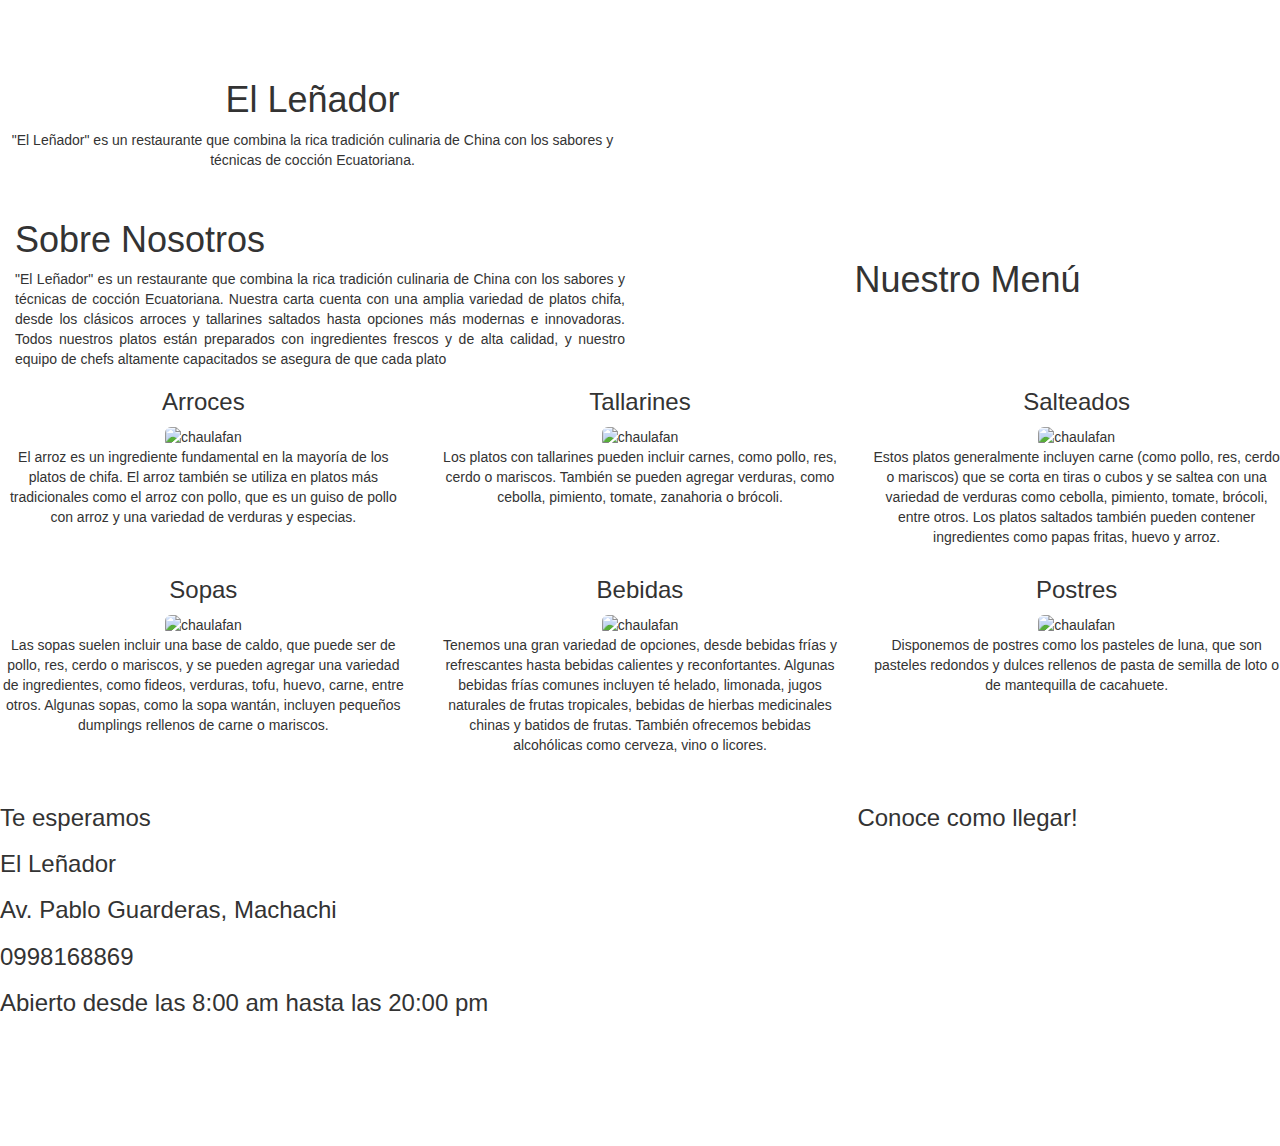
==== index.html @ 2a6261ee "Create index.html" ====
<!DOCTYPE html>
<html lang="es">
<head>
    <meta charset="UTF-8">
    <meta http-equiv="X-UA-Compatible" content="IE=edge">
    <meta name="viewport" content="width=device-width, initial-scale=1.0">
    <title>El Leñador</title>
    <!-- Estilos CSS-->
    <link rel="stylesheet" href="styles.css">
    <!-- JavaScript -->
    <link rel="stylesheet" href="script.js">
    <!-- Latest compiled and minified CSS -->
    <link rel="stylesheet" href="https://cdn.jsdelivr.net/npm/bootstrap@3.3.7/dist/css/bootstrap.min.css" integrity="sha384-BVYiiSIFeK1dGmJRAkycuHAHRg32OmUcww7on3RYdg4Va+PmSTsz/K68vbdEjh4u" crossorigin="anonymous">
    <!-- Optional theme -->
    <link rel="stylesheet" href="https://cdn.jsdelivr.net/npm/bootstrap@3.3.7/dist/css/bootstrap-theme.min.css" integrity="sha384-rHyoN1iRsVXV4nD0JutlnGaslCJuC7uwjduW9SVrLvRYooPp2bWYgmgJQIXwl/Sp" crossorigin="anonymous">
    <!-- Latest compiled and minified JavaScript -->
    <script src="https://cdn.jsdelivr.net/npm/bootstrap@3.3.7/dist/js/bootstrap.min.js" integrity="sha384-Tc5IQib027qvyjSMfHjOMaLkfuWVxZxUPnCJA7l2mCWNIpG9mGCD8wGNIcPD7Txa" crossorigin="anonymous"></script>
</head>
<body id="body">
    <!-- NAVBAR -->
    <nav class="navbar navbar-fixed-top" id="barra-nav">
        <div class="container-fluid" id="barra-nav-1">
            <ul class="nav navbar-nav text-center" >
                <li><a href="#" style="color:white;">Inicio</a></li>
                <li><a href="#Sobre_Nosotros" style="color:white;">Sobre nosotros</a></li>
                <li><a href="#Menu" style="color:white;">Menús</a></li>
                <li><a href="#Conocenos" style="color:white;">Conócenos</a></li>
            </ul>
        </div>
    </nav>
    <br>
    <br>
    <br>
    <script>
        var prevScrollpos = window.pageYOffset;
        window.onscroll = function() {
        var currentScrollPos = window.pageYOffset;
        if (prevScrollpos > currentScrollPos) {
            document.querySelector(".navbar-fixed-top").classList.remove("hidden");
        } else {
            document.querySelector(".navbar-fixed-top").classList.add("hidden");
        }
        prevScrollpos = currentScrollPos;
        }
    </script>
    <!-- NAVBAR -->
    <!-- INICIO -->
    <div class="row" id="contenedor-inicio-1">
        <div class="col-sm-6 text-center" id="contenedor-inicio">
            <h1>El Leñador</h1>
            <p>"El Leñador" es un restaurante que combina la rica tradición culinaria de China con los sabores y técnicas de cocción Ecuatoriana.</p>
        </div>
    </div>
    <br>
    <!-- INICIO -->
    <!-- SOBRE NOSOTROS -->
    <article class="contenedor-sobre" id="Sobre_Nosotros">
        <div class="contenedor-sobre-p">
            <div class="col-sm-6 text-justify mx-auto">
                <h1>Sobre Nosotros</h1>
                "El Leñador" es un restaurante que combina la rica tradición culinaria de China con los sabores y técnicas de cocción Ecuatoriana. Nuestra carta cuenta con una amplia variedad de platos chifa, desde los clásicos arroces y tallarines saltados hasta opciones más modernas e innovadoras. Todos nuestros platos están preparados con ingredientes frescos y de alta calidad, y nuestro equipo de chefs altamente capacitados se asegura de que cada plato
            </div>
            <div class="text-center">
                <img src="https://chifa-centro.com/wp-content/uploads/2019/02/IMG_1934.jpg" alt="" width="400px" style="padding-bottom:1rem;">
            </div>
        </div>
    </article>
    <br>
    <!-- SOBRE NOSOTROS -->
    <!-- MENÚs -->
    <!-- PRUEBAS -->
    <div class="row">
        <div class="com-md-6 text-center" id="Menu">
            <h1>Nuestro Menú</h1>
        </div>
    </div>
    <div class="row text-center" id="contenedor-partes-1">
        <div class="col-sm-4" id="carta-p">
            <div class="card-front">
                <h3>Arroces</h3>
                <img src="https://elmundoenrecetas.s3.amazonaws.com/uploads/recipe/main_image/810/chaulafan.webp" alt="chaulafan" class="img-rounded" width="400px" height="240px">
            </div>
            <div class="card-back">
                <p>El arroz es un ingrediente fundamental en la mayoría de los platos de chifa.
                    El arroz también se utiliza en platos más tradicionales como el arroz con pollo, que es 
                    un guiso de pollo con arroz y una variedad de verduras y especias.
                </p>
            </div>
        </div>
        <div class="col-sm-4" id="carta-p">
            <div class="card-front">
                <h3>Tallarines</h3>
                <img src="https://cdn0.recetasgratis.net/es/posts/9/3/5/tallarines_chinos_con_pollo_22539_600.jpg" alt="chaulafan" class="img-rounded" width="400px" height="240px">
            </div>
            <div class="card-back">
                <p>Los platos con tallarines pueden incluir carnes, como pollo, res, cerdo o mariscos. También se pueden agregar 
                    verduras, como cebolla, pimiento, tomate, zanahoria o brócoli.
                </p>
            </div>
        </div>
        <div class="col-sm-4" id="carta-p">
            <div class="card-front">
                <h3>Salteados</h3>
                <img src="https://www.deliciosi.com/images/1000/1070/pollo-con-verduras.jpg" alt="chaulafan" class="img-rounded" width="400px" height="240px">
            </div>
            <div class="card-back">
                <p>Estos platos generalmente incluyen carne (como pollo, res, cerdo o mariscos) que se corta en tiras o cubos 
                    y se saltea con una variedad de verduras como cebolla, pimiento, tomate, brócoli, entre otros. Los platos 
                    saltados también pueden contener ingredientes como papas fritas, huevo y arroz. 
                </p>
            </div>
        </div>
    </div>
    <div class="row text-center" id="contenedor-partes-1">
        <div class="col-sm-4" id="carta-p">
            <div class="card-front">
                <h3>Sopas</h3>
                <img src="https://www.recetasnestle.com.ec/sites/default/files/srh_recipes/b3f3f07fe1a38077de4b0cc50a08888f.jpg" alt="chaulafan" class="img-rounded" width="400px" height="240px">
            </div>
            <div class="card-back">
                <p>Las sopas suelen incluir una base de caldo, que puede ser de pollo, res, cerdo o mariscos, y 
                    se pueden agregar una variedad de ingredientes, como fideos, verduras, tofu, huevo, carne, entre otros. 
                    Algunas sopas, como la sopa wantán, incluyen pequeños dumplings rellenos de carne o mariscos.
                </p>
            </div>
        </div>
        <div class="col-sm-4" id="carta-p">
            <div class="card-front">
                <h3>Bebidas</h3>
                <img src="https://i.blogs.es/7fc543/alcohol/1366_2000.jpg" alt="chaulafan" class="img-rounded" width="400px" height="240px">
            </div>
            <div class="card-back">
                <p>Tenemos una gran variedad de opciones, desde bebidas frías y refrescantes hasta bebidas calientes y reconfortantes. 
                    Algunas bebidas frías comunes incluyen té helado, limonada, jugos naturales de frutas tropicales, 
                    bebidas de hierbas medicinales chinas y batidos de frutas. 
                    También ofrecemos bebidas alcohólicas como cerveza, vino o licores.
                </p>
            </div>
        </div>
        <div class="col-sm-4" id="carta-p">
            <div class="card-front">
                <h3>Postres</h3>
                <img src="https://www.gourmet.cl/wp-content/uploads/2011/04/galletas_fortuna.jpg" alt="chaulafan" class="img-rounded" width="400px" height="240px">
            </div>
            <div class="card-back">
                <p>Disponemos de postres como los pasteles de luna, que son pasteles redondos y
                    dulces rellenos de pasta de semilla de loto o de mantequilla de cacahuete.
                </p>
            </div>
        </div>
    </div>
    <!-- PRUEBAS -->
    <br>
    <!-- MENÚs -->
    <!-- PIE DE PÁGINA -->
    <footer class="pie-pagina" id="Conocenos">
        <div class="row ">
            <div class="col-sm-6 mx mx-auto" id="contenedor-pie">
                <h3>Te esperamos</h3>
                <h3>El Leñador</h3>
                <h3>Av. Pablo Guarderas, Machachi</h3>
                <h3>0998168869</h3>
                <h3>Abierto desde las 8:00 am hasta las 20:00 pm</h3>
                <h2></h2>
            </div>
            <div class="col-sm-6 text-center" id="contenedor-pie">
                <h3>Conoce como llegar!</h3>
                <iframe src="https://www.google.com/maps/embed?pb=!1m14!1m8!1m3!1d3989.661056380067!2d-78.568652!3d-0.5087180000000001!3m2!1i1024!2i768!4f13.1!3m3!1m2!1s0x91d5a98818f3eb37%3A0x40014689e13244e3!2sChifa%20El%20Le%C3%B1ador!5e0!3m2!1ses-419!2sec!4v1683678479260!5m2!1ses-419!2sec" width="400" height="300" style="border:0;" allowfullscreen="" loading="lazy" referrerpolicy="no-referrer-when-downgrade"></iframe>
            </div>
        </div>
    </footer>
    <!-- PIE DE PÁGINA -->
</body>
</html>
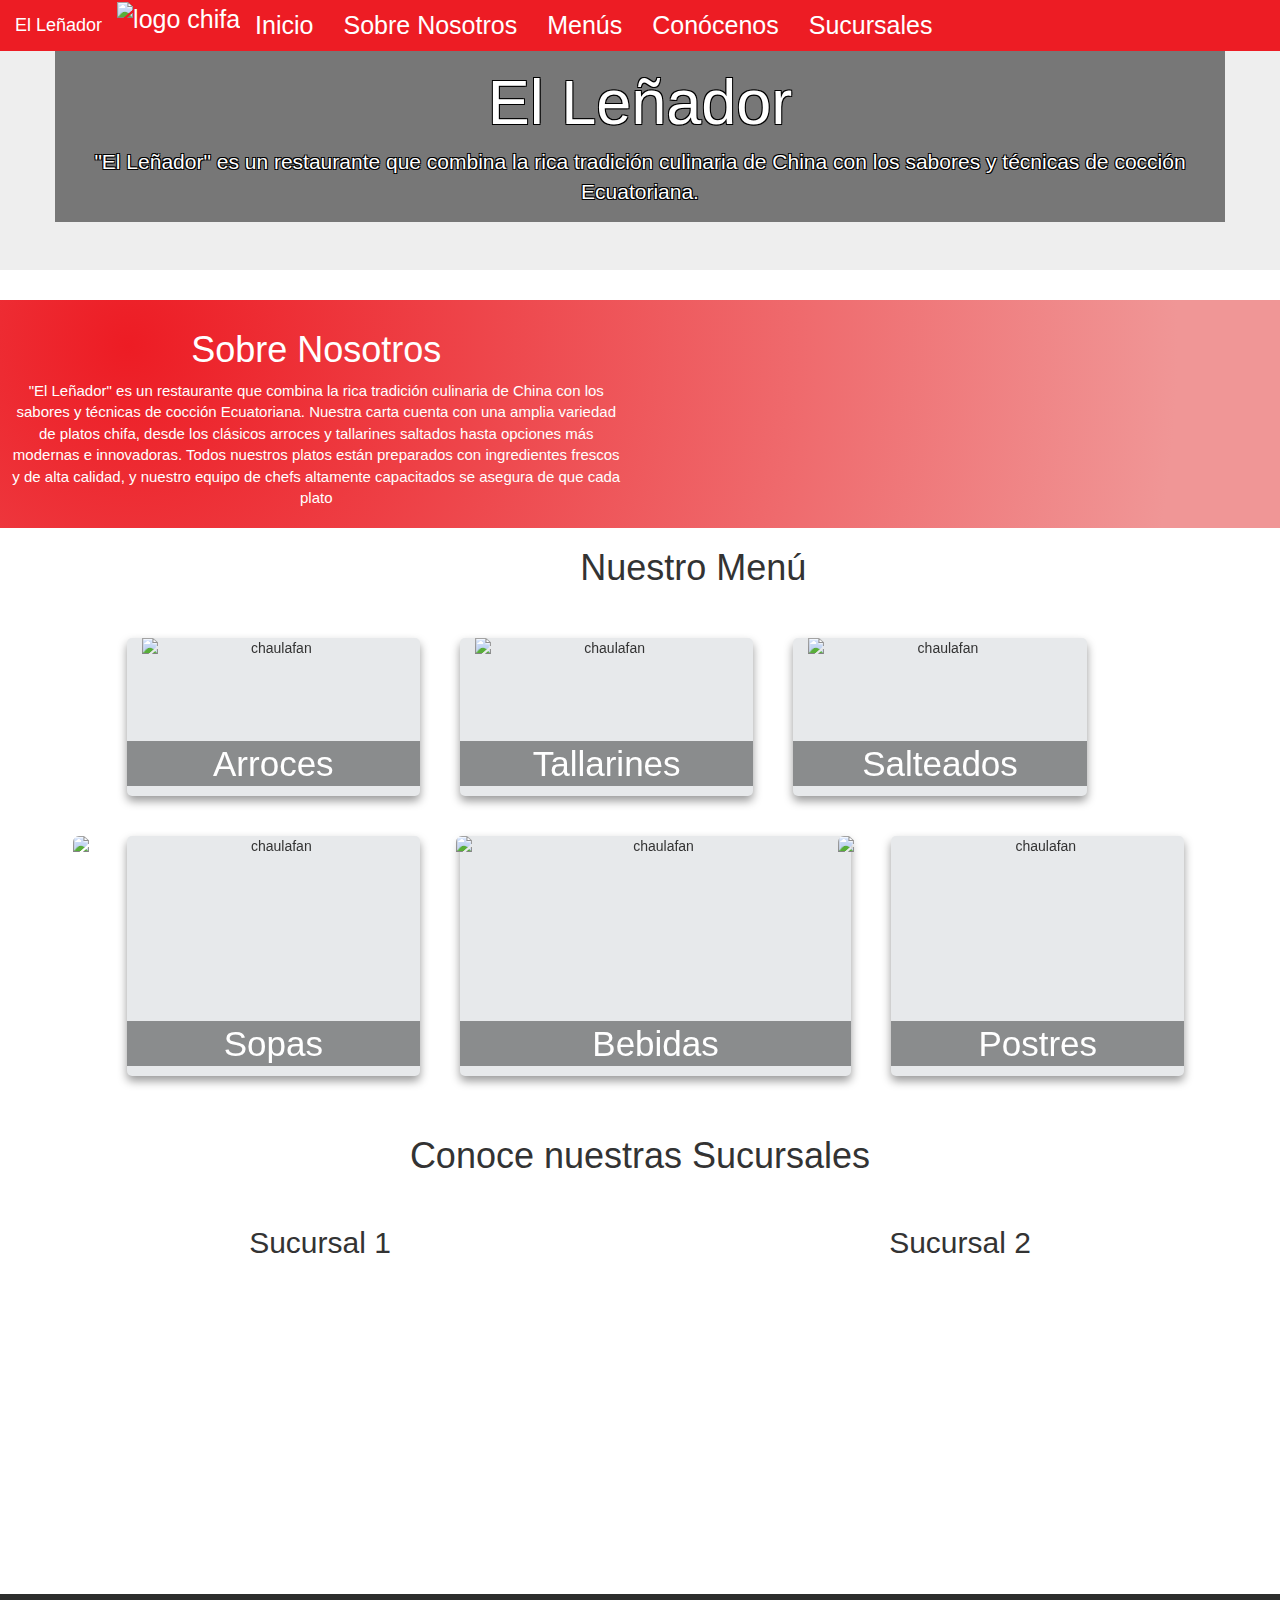
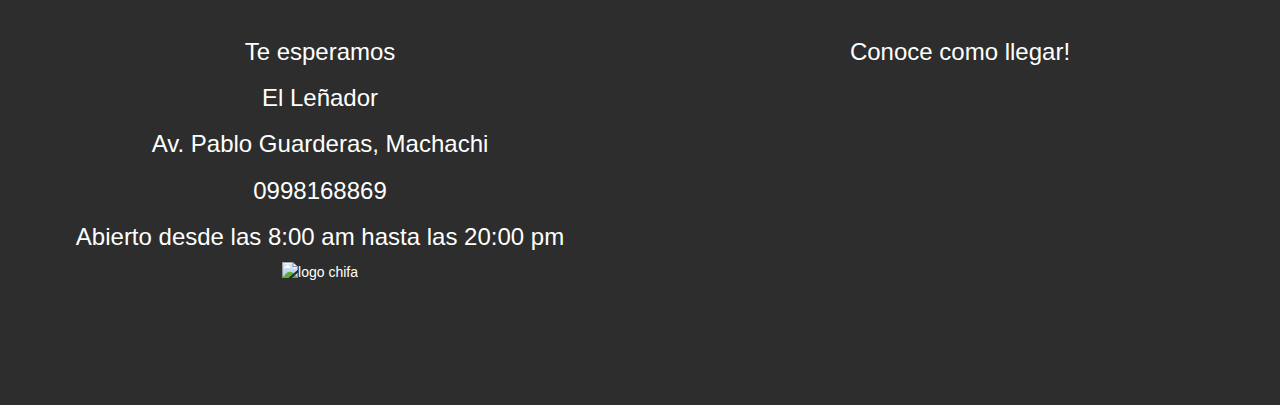
==== commit 2cd4b072: "Update index.html" ====
--- a/index.html
+++ b/index.html
@@ -1,84 +1,76 @@
 <!DOCTYPE html>
 <html lang="es">
 <head>
-    <meta charset="UTF-8">
-    <meta http-equiv="X-UA-Compatible" content="IE=edge">
-    <meta name="viewport" content="width=device-width, initial-scale=1.0">
-    <title>El Leñador</title>
-    <!-- Estilos CSS-->
-    <link rel="stylesheet" href="styles.css">
-    <!-- JavaScript -->
-    <link rel="stylesheet" href="script.js">
-    <!-- Latest compiled and minified CSS -->
-    <link rel="stylesheet" href="https://cdn.jsdelivr.net/npm/bootstrap@3.3.7/dist/css/bootstrap.min.css" integrity="sha384-BVYiiSIFeK1dGmJRAkycuHAHRg32OmUcww7on3RYdg4Va+PmSTsz/K68vbdEjh4u" crossorigin="anonymous">
-    <!-- Optional theme -->
-    <link rel="stylesheet" href="https://cdn.jsdelivr.net/npm/bootstrap@3.3.7/dist/css/bootstrap-theme.min.css" integrity="sha384-rHyoN1iRsVXV4nD0JutlnGaslCJuC7uwjduW9SVrLvRYooPp2bWYgmgJQIXwl/Sp" crossorigin="anonymous">
-    <!-- Latest compiled and minified JavaScript -->
-    <script src="https://cdn.jsdelivr.net/npm/bootstrap@3.3.7/dist/js/bootstrap.min.js" integrity="sha384-Tc5IQib027qvyjSMfHjOMaLkfuWVxZxUPnCJA7l2mCWNIpG9mGCD8wGNIcPD7Txa" crossorigin="anonymous"></script>
+    <title>EL Leñador</title>
+    <meta charset="utf-8">
+    <meta name="viewport" content="width=device-width, initial-scale=1">
+    <!-- ESTILOS CSS -->
+    <link rel="stylesheet" href="styles_c.css">
+    <!-- BOOSTRAP -->
+    <link rel="stylesheet" href="https://maxcdn.bootstrapcdn.com/bootstrap/3.4.1/css/bootstrap.min.css">
+    <script src="https://ajax.googleapis.com/ajax/libs/jquery/3.6.4/jquery.min.js"></script>
+    <script src="https://maxcdn.bootstrapcdn.com/bootstrap/3.4.1/js/bootstrap.min.js"></script>
 </head>
-<body id="body">
-    <!-- NAVBAR -->
-    <nav class="navbar navbar-fixed-top" id="barra-nav">
-        <div class="container-fluid" id="barra-nav-1">
-            <ul class="nav navbar-nav text-center" >
-                <li><a href="#" style="color:white;">Inicio</a></li>
-                <li><a href="#Sobre_Nosotros" style="color:white;">Sobre nosotros</a></li>
-                <li><a href="#Menu" style="color:white;">Menús</a></li>
-                <li><a href="#Conocenos" style="color:white;">Conócenos</a></li>
+<body>
+<!-- NAVBAR -->
+<nav class="navbar navbar-fixed-top" id="barra-nav">
+    <div class="container-fluid">
+        <div class="navbar-header">
+            <button type="button" class="navbar-toggle" data-toggle="collapse" data-target="#myNavbar">
+                <span class="icon-bar"></span>
+                <span class="icon-bar"></span>
+                <span class="icon-bar"></span>                        
+            </button>
+            <a class="navbar-brand" href="#barra-nav">El Leñador</a>
+            <img src="https://chifalagranmuralla.com/wp-content/uploads/2020/06/logo.png" alt="logo chifa" width="35px">
+            
+        </div>
+        <div class="collapse navbar-collapse" id="myNavbar">
+            <ul class="nav navbar-nav">
+                <li><a href="#contenedor-inicio">Inicio</a></li>
+                <li><a href="#contenedor-sobre-nosotros">Sobre Nosotros</a></li>
+                <li><a href="#contenedor-menu">Menús</a></li>
+                <li><a href="#pie-pagina">Conócenos</a></li>
+                <li><a href="#contenedor-sucursales">Sucursales</a></li>
             </ul>
         </div>
-    </nav>
-    <br>
-    <br>
-    <br>
-    <script>
-        var prevScrollpos = window.pageYOffset;
-        window.onscroll = function() {
-        var currentScrollPos = window.pageYOffset;
-        if (prevScrollpos > currentScrollPos) {
-            document.querySelector(".navbar-fixed-top").classList.remove("hidden");
-        } else {
-            document.querySelector(".navbar-fixed-top").classList.add("hidden");
-        }
-        prevScrollpos = currentScrollPos;
-        }
-    </script>
-    <!-- NAVBAR -->
-    <!-- INICIO -->
-    <div class="row" id="contenedor-inicio-1">
-        <div class="col-sm-6 text-center" id="contenedor-inicio">
-            <h1>El Leñador</h1>
-            <p>"El Leñador" es un restaurante que combina la rica tradición culinaria de China con los sabores y técnicas de cocción Ecuatoriana.</p>
+    </div>
+</nav>
+<!-- NAVBAR -->
+<!-- INICIO -->
+<div class="jumbotron" id="contenedor-inicio">
+    <div class="container text-center">
+        <h1>El Leñador</h1>      
+        <p>"El Leñador" es un restaurante que combina la rica tradición culinaria de China con los sabores y técnicas de cocción Ecuatoriana.</p>
+    </div>
+</div>
+<!-- SOBRE NOSOTROS -->
+<div class="container-fluid bg-3 text-center" id="contenedor-sobre-nosotros"> 
+    <div class="row">
+        <div class="col-sm-6">
+            <h1>Sobre Nosotros</h1>
+            <p>"El Leñador" es un restaurante que combina la rica tradición culinaria de China con los 
+                sabores y técnicas de cocción Ecuatoriana. Nuestra carta cuenta con una amplia variedad de platos chifa, desde los clásicos arroces y tallarines saltados hasta opciones más modernas e innovadoras. Todos nuestros platos están preparados con ingredientes frescos y de alta calidad, y nuestro equipo de chefs altamente capacitados se asegura de que cada plato</p>
+        </div>
+        <div class="col-sm-6">
+            <img 
+            class="img-responsive"
+            src="https://chifa-centro.com/wp-content/uploads/2019/02/IMG_1934.jpg" alt="" width="100px">
         </div>
     </div>
-    <br>
-    <!-- INICIO -->
-    <!-- SOBRE NOSOTROS -->
-    <article class="contenedor-sobre" id="Sobre_Nosotros">
-        <div class="contenedor-sobre-p">
-            <div class="col-sm-6 text-justify mx-auto">
-                <h1>Sobre Nosotros</h1>
-                "El Leñador" es un restaurante que combina la rica tradición culinaria de China con los sabores y técnicas de cocción Ecuatoriana. Nuestra carta cuenta con una amplia variedad de platos chifa, desde los clásicos arroces y tallarines saltados hasta opciones más modernas e innovadoras. Todos nuestros platos están preparados con ingredientes frescos y de alta calidad, y nuestro equipo de chefs altamente capacitados se asegura de que cada plato
-            </div>
-            <div class="text-center">
-                <img src="https://chifa-centro.com/wp-content/uploads/2019/02/IMG_1934.jpg" alt="" width="400px" style="padding-bottom:1rem;">
-            </div>
-        </div>
-    </article>
-    <br>
-    <!-- SOBRE NOSOTROS -->
-    <!-- MENÚs -->
-    <!-- PRUEBAS -->
-    <div class="row">
-        <div class="com-md-6 text-center" id="Menu">
-            <h1>Nuestro Menú</h1>
-        </div>
-    </div>
-    <div class="row text-center" id="contenedor-partes-1">
-        <div class="col-sm-4" id="carta-p">
+</div>
+<!-- SOBRE NOSOTROS -->
+<!-- INICIO -->
+<!-- MENUS -->
+<div class="container-fluid bg-3 text-center col-sm-offset-1" id="contenedor-menu">    
+    <h1>Nuestro Menú</h1><br>
+    <div class="row" id="contenedor-cartas">
+        <div class="col-sm-3" id="carta-p">
             <div class="card-front">
                 <h3>Arroces</h3>
-                <img src="https://elmundoenrecetas.s3.amazonaws.com/uploads/recipe/main_image/810/chaulafan.webp" alt="chaulafan" class="img-rounded" width="400px" height="240px">
+                <img 
+                class="img-responsive"
+                src="https://elmundoenrecetas.s3.amazonaws.com/uploads/recipe/main_image/810/chaulafan.webp" alt="chaulafan" class="img-rounded" width="400px" height="240px">
             </div>
             <div class="card-back">
                 <p>El arroz es un ingrediente fundamental en la mayoría de los platos de chifa.
@@ -87,10 +79,12 @@
                 </p>
             </div>
         </div>
-        <div class="col-sm-4" id="carta-p">
+        <div class="col-sm-3" id="carta-p">
             <div class="card-front">
                 <h3>Tallarines</h3>
-                <img src="https://cdn0.recetasgratis.net/es/posts/9/3/5/tallarines_chinos_con_pollo_22539_600.jpg" alt="chaulafan" class="img-rounded" width="400px" height="240px">
+                <img 
+                class="img-responsive"
+                src="https://cdn0.recetasgratis.net/es/posts/9/3/5/tallarines_chinos_con_pollo_22539_600.jpg" alt="chaulafan" class="img-rounded" width="400px" height="240px">
             </div>
             <div class="card-back">
                 <p>Los platos con tallarines pueden incluir carnes, como pollo, res, cerdo o mariscos. También se pueden agregar 
@@ -98,10 +92,12 @@
                 </p>
             </div>
         </div>
-        <div class="col-sm-4" id="carta-p">
+        <div class="col-sm-3" id="carta-p">
             <div class="card-front">
                 <h3>Salteados</h3>
-                <img src="https://www.deliciosi.com/images/1000/1070/pollo-con-verduras.jpg" alt="chaulafan" class="img-rounded" width="400px" height="240px">
+                <img 
+                class="img-responsive"
+                src="https://www.deliciosi.com/images/1000/1070/pollo-con-verduras.jpg" alt="chaulafan" class="img-rounded" width="400px" height="240px">
             </div>
             <div class="card-back">
                 <p>Estos platos generalmente incluyen carne (como pollo, res, cerdo o mariscos) que se corta en tiras o cubos 
@@ -111,8 +107,8 @@
             </div>
         </div>
     </div>
-    <div class="row text-center" id="contenedor-partes-1">
-        <div class="col-sm-4" id="carta-p">
+    <div class="row" id="contenedor-cartas">
+        <div class="col-sm-3" id="carta-p">
             <div class="card-front">
                 <h3>Sopas</h3>
                 <img src="https://www.recetasnestle.com.ec/sites/default/files/srh_recipes/b3f3f07fe1a38077de4b0cc50a08888f.jpg" alt="chaulafan" class="img-rounded" width="400px" height="240px">
@@ -137,7 +133,7 @@
                 </p>
             </div>
         </div>
-        <div class="col-sm-4" id="carta-p">
+        <div class="col-sm-3" id="carta-p">
             <div class="card-front">
                 <h3>Postres</h3>
                 <img src="https://www.gourmet.cl/wp-content/uploads/2011/04/galletas_fortuna.jpg" alt="chaulafan" class="img-rounded" width="400px" height="240px">
@@ -149,26 +145,40 @@
             </div>
         </div>
     </div>
-    <!-- PRUEBAS -->
-    <br>
-    <!-- MENÚs -->
-    <!-- PIE DE PÁGINA -->
-    <footer class="pie-pagina" id="Conocenos">
-        <div class="row ">
-            <div class="col-sm-6 mx mx-auto" id="contenedor-pie">
-                <h3>Te esperamos</h3>
-                <h3>El Leñador</h3>
-                <h3>Av. Pablo Guarderas, Machachi</h3>
-                <h3>0998168869</h3>
-                <h3>Abierto desde las 8:00 am hasta las 20:00 pm</h3>
-                <h2></h2>
-            </div>
-            <div class="col-sm-6 text-center" id="contenedor-pie">
-                <h3>Conoce como llegar!</h3>
-                <iframe src="https://www.google.com/maps/embed?pb=!1m14!1m8!1m3!1d3989.661056380067!2d-78.568652!3d-0.5087180000000001!3m2!1i1024!2i768!4f13.1!3m3!1m2!1s0x91d5a98818f3eb37%3A0x40014689e13244e3!2sChifa%20El%20Le%C3%B1ador!5e0!3m2!1ses-419!2sec!4v1683678479260!5m2!1ses-419!2sec" width="400" height="300" style="border:0;" allowfullscreen="" loading="lazy" referrerpolicy="no-referrer-when-downgrade"></iframe>
-            </div>
+</div><br>
+<!-- MENUS -->
+<!-- SUCURSALES -->
+<div class="container-fluid bg-3 text-center" id="contenedor-sucursales">
+    <h1>Conoce nuestras Sucursales</h1><br>
+    <div class="row">
+        <div class="col-sm-6">
+            <h2>Sucursal 1</h2>
+            <iframe src="https://www.google.com/maps/embed?pb=!1m18!1m12!1m3!1d858.3156615560407!2d-78.56801965524194!3d-0.5104820963184461!2m3!1f0!2f0!3f0!3m2!1i1024!2i768!4f13.1!3m3!1m2!1s0x91d5a9086540cab5%3A0x3457f6eea10f2bd2!2sChifa%20China%20Machachi!5e0!3m2!1ses!2sec!4v1683722000130!5m2!1ses!2sec" width="400" height="300" style="border:0;" allowfullscreen="" loading="lazy" referrerpolicy="no-referrer-when-downgrade"></iframe>
         </div>
-    </footer>
-    <!-- PIE DE PÁGINA -->
+        <div class="col-sm-6">
+            <h2>Sucursal 2</h2>
+            <iframe src="https://www.google.com/maps/embed?pb=!1m14!1m8!1m3!1d3989.661056380067!2d-78.568652!3d-0.5087180000000001!3m2!1i1024!2i768!4f13.1!3m3!1m2!1s0x91d5a98818f3eb37%3A0x40014689e13244e3!2sChifa%20El%20Le%C3%B1ador!5e0!3m2!1ses-419!2sec!4v1683678479260!5m2!1ses-419!2sec" width="400" height="300" style="border:0;" allowfullscreen="" loading="lazy" referrerpolicy="no-referrer-when-downgrade"></iframe>
+        </div>
+    </div>
+</div><br>
+<!-- SUCURSALES -->
+<!-- PIE DE PAGINA -->
+<footer class="container-fluid text-center" id="pie-pagina" style="background-color: rgb(44,45,44);">
+    <div class="row ">
+        <div class="col-sm-6 mx mx-auto" id="contenedor-pie">
+            <h3>Te esperamos</h3>
+            <h3>El Leñador</h3>
+            <h3>Av. Pablo Guarderas, Machachi</h3>
+            <h3>0998168869</h3>
+            <h3>Abierto desde las 8:00 am hasta las 20:00 pm</h3>
+            <img src="https://chifalagranmuralla.com/wp-content/uploads/2020/06/logo.png" alt="logo chifa" width="100px">
+        </div>
+        <div class="col-sm-6 text-center" id="contenedor-pie">
+            <h3>Conoce como llegar!</h3>
+            <iframe src="https://www.google.com/maps/embed?pb=!1m18!1m12!1m3!1d31917.257659399613!2d-78.58505325150885!3d-0.5149057167226412!2m3!1f0!2f0!3f0!3m2!1i1024!2i768!4f13.1!3m3!1m2!1s0x91d5a953515be3f3%3A0xb41782f20311fe43!2sMachachi!5e0!3m2!1ses!2sec!4v1683722097573!5m2!1ses!2sec" width="400" height="300" style="border:0;" allowfullscreen="" loading="lazy" referrerpolicy="no-referrer-when-downgrade"></iframe>
+        </div>
+    </div>
+</footer>
+<!-- PIE DE PAGINA -->
 </body>
 </html>
--- a/styles_c.css
+++ b/styles_c.css
@@ -0,0 +1,125 @@
+/* ---------------HTML_BODY--------------- */
+html {
+    scroll-behavior: smooth;
+}
+/* ---------------HTML_BODY--------------- */
+/* ---------------NAVBAR--------------- */
+/* Remove the navbar's default margin-bottom and rounded borders */ 
+.navbar {
+    margin-bottom: 0;
+    border-radius: 0;
+}
+/* Add a gray background color and some padding to the footer */
+footer {
+    background-color: #f2f2f2;
+    padding: 25px;
+}
+#barra-nav{
+    font-size: 25px;
+    background-color: rgb(237,28,36);
+    color: white;
+}
+#barra-nav a{
+    color: white;
+}
+#barra-nav li a:hover{
+    background-color: rgba(105, 15, 18, 0.4);
+    text-shadow: -1px -1px 0 #000000, 1px -1px 0 #000000, -1px 1px 0 #000000, 1px 1px 0 #000000;
+}
+#barra-nav span{
+    background-color: rgb(255,255,255)
+}
+/* ---------------NAVBAR--------------- */
+/* ---------------INICIO--------------- */
+#contenedor-inicio{
+    background-image: url('https://elviajerofeliz.com/wp-content/uploads/2020/09/comida-tipica-de-china.jpg');
+    background-size: cover; /* para que la imagen cubra todo el div */
+}
+#contenedor-inicio div{
+    color: rgb(255,255,255);
+    text-shadow: -1px -1px 0 #000000, 1px -1px 0 #000000, -1px 1px 0 #000000, 1px 1px 0 #000000;
+    background: rgb(0, 0, 0,0.5);
+}
+/* ---------------INICIO--------------- */
+/* ---------------SOBRE_NOSOTROS--------------- */
+#contenedor-sobre-nosotros{
+    background-image: radial-gradient( circle farthest-corner at 10% 20%,  rgba(237,28,36,1) 0%, rgba(240,150,150,1) 90% );
+    color: rgb(255,255,255);
+    padding-top: 1rem;
+    padding-bottom: 1rem;
+    padding-left: 1rem;
+}
+#contenedor-sobre-nosotros p{
+    font-size: 15px;
+}
+#contenedor-sobre-nosotros img{
+    width: 70%;
+    border-radius: 10px;
+    box-shadow:0px 5px 10px rgb(0, 0, 0,0.4);
+    
+}
+/* ---------------SOBRE_NOSOTROS--------------- */
+/* ---------------MENU--------------- */
+
+
+
+#carta-p {
+
+    position: relative;
+    background-color: rgb(231,233,235);
+    border-radius: 5px;
+    box-shadow:0px 5px 10px rgb(0, 0, 0,0.4);
+    margin: 20px;
+}
+.card-front, .card-back {
+    backface-visibility: hidden; /* Evita el efecto "cara oculta" */
+    transition: transform 0.6s ease; /* Agrega una transición suave */
+}
+
+.card-front{
+    /* Estilos de la cara frontal de la carta */
+    display: flex;
+    align-items: center;
+    justify-content: center;
+}
+
+.card-front h3 {
+    /* Estilos de la cara frontal de la carta */
+    position: absolute;
+    bottom: 0;
+    width: 100%;
+    line-height: 45px;
+    background: rgb(0, 0, 0,0.4);
+    text-align: center;
+    font-size: 35px;
+    color: rgb(255,255,255);
+}
+
+.card-back {
+    transform: rotateY(180deg); /* Voltea la cara trasera de la carta */
+    /* Estilos de la cara trasera de la carta */
+}
+.card-back p{
+    position: absolute;
+    bottom: 0;
+    margin-bottom: 20%;
+    height: auto;
+    width: auto;
+    border-radius: 9px;
+    box-shadow:0px 5px 10px rgb(0, 0, 0,0.4);
+    background: rgb(0, 0, 0,0.2);
+}
+
+#carta-p:hover .card-front  {
+    transform: rotateY(180deg); /* Voltea la carta hacia atrás en hover */
+}
+
+#carta-p:hover .card-back {
+    transform: rotateY(0deg); /* Voltea la carta hacia adelante en hover */
+}
+/* ---------------MENU--------------- */
+/* ---------------PIE_PAGINA--------------- */
+#contenedor-pie{
+    color: rgb(255,255,255);
+}
+/* ---------------PIE_PAGINA--------------- */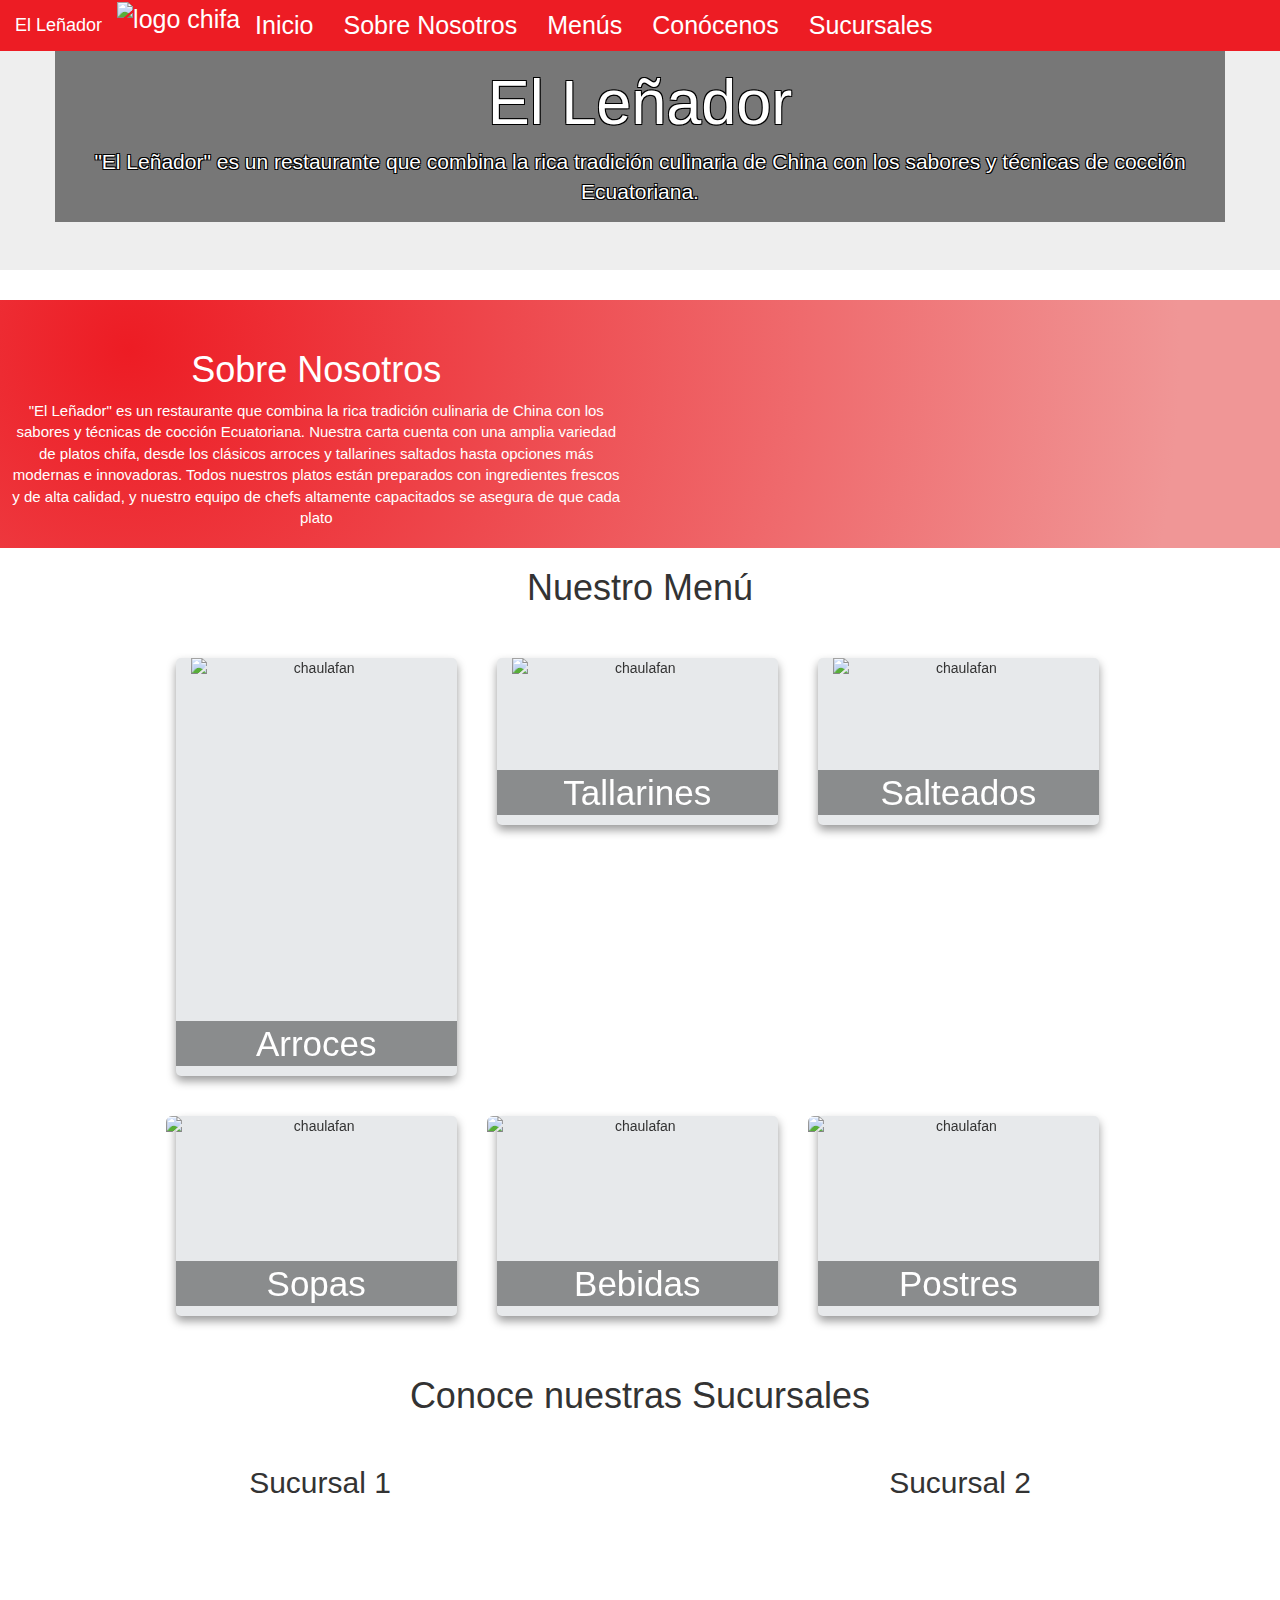
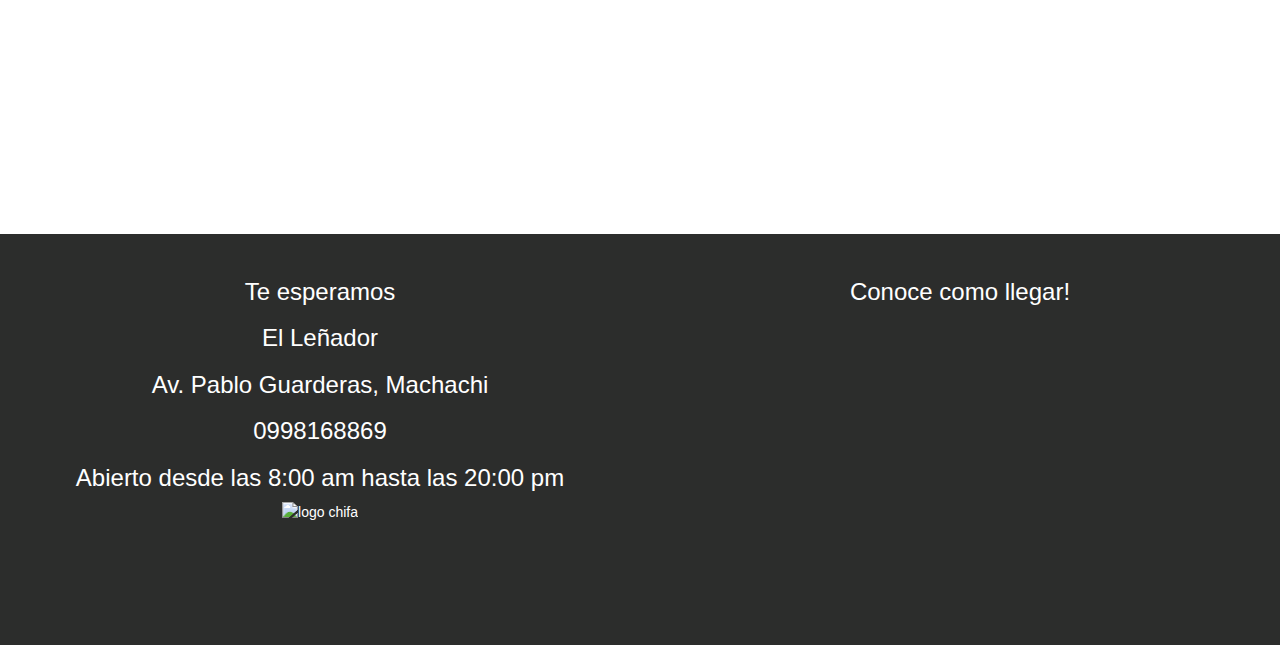
==== commit 3a4c44f3: "Rename chifa.html to index.html" ====
--- a/index.html
+++ b/index.html
@@ -1,184 +1,185 @@
-<!DOCTYPE html>
-<html lang="es">
-<head>
-    <title>EL Leñador</title>
-    <meta charset="utf-8">
-    <meta name="viewport" content="width=device-width, initial-scale=1">
-    <!-- ESTILOS CSS -->
-    <link rel="stylesheet" href="styles_c.css">
-    <!-- BOOSTRAP -->
-    <link rel="stylesheet" href="https://maxcdn.bootstrapcdn.com/bootstrap/3.4.1/css/bootstrap.min.css">
-    <script src="https://ajax.googleapis.com/ajax/libs/jquery/3.6.4/jquery.min.js"></script>
-    <script src="https://maxcdn.bootstrapcdn.com/bootstrap/3.4.1/js/bootstrap.min.js"></script>
-</head>
-<body>
-<!-- NAVBAR -->
-<nav class="navbar navbar-fixed-top" id="barra-nav">
-    <div class="container-fluid">
-        <div class="navbar-header">
-            <button type="button" class="navbar-toggle" data-toggle="collapse" data-target="#myNavbar">
-                <span class="icon-bar"></span>
-                <span class="icon-bar"></span>
-                <span class="icon-bar"></span>                        
-            </button>
-            <a class="navbar-brand" href="#barra-nav">El Leñador</a>
-            <img src="https://chifalagranmuralla.com/wp-content/uploads/2020/06/logo.png" alt="logo chifa" width="35px">
-            
-        </div>
-        <div class="collapse navbar-collapse" id="myNavbar">
-            <ul class="nav navbar-nav">
-                <li><a href="#contenedor-inicio">Inicio</a></li>
-                <li><a href="#contenedor-sobre-nosotros">Sobre Nosotros</a></li>
-                <li><a href="#contenedor-menu">Menús</a></li>
-                <li><a href="#pie-pagina">Conócenos</a></li>
-                <li><a href="#contenedor-sucursales">Sucursales</a></li>
-            </ul>
-        </div>
-    </div>
-</nav>
-<!-- NAVBAR -->
-<!-- INICIO -->
-<div class="jumbotron" id="contenedor-inicio">
-    <div class="container text-center">
-        <h1>El Leñador</h1>      
-        <p>"El Leñador" es un restaurante que combina la rica tradición culinaria de China con los sabores y técnicas de cocción Ecuatoriana.</p>
-    </div>
-</div>
-<!-- SOBRE NOSOTROS -->
-<div class="container-fluid bg-3 text-center" id="contenedor-sobre-nosotros"> 
-    <div class="row">
-        <div class="col-sm-6">
-            <h1>Sobre Nosotros</h1>
-            <p>"El Leñador" es un restaurante que combina la rica tradición culinaria de China con los 
-                sabores y técnicas de cocción Ecuatoriana. Nuestra carta cuenta con una amplia variedad de platos chifa, desde los clásicos arroces y tallarines saltados hasta opciones más modernas e innovadoras. Todos nuestros platos están preparados con ingredientes frescos y de alta calidad, y nuestro equipo de chefs altamente capacitados se asegura de que cada plato</p>
-        </div>
-        <div class="col-sm-6">
-            <img 
-            class="img-responsive"
-            src="https://chifa-centro.com/wp-content/uploads/2019/02/IMG_1934.jpg" alt="" width="100px">
-        </div>
-    </div>
-</div>
-<!-- SOBRE NOSOTROS -->
-<!-- INICIO -->
-<!-- MENUS -->
-<div class="container-fluid bg-3 text-center col-sm-offset-1" id="contenedor-menu">    
-    <h1>Nuestro Menú</h1><br>
-    <div class="row" id="contenedor-cartas">
-        <div class="col-sm-3" id="carta-p">
-            <div class="card-front">
-                <h3>Arroces</h3>
-                <img 
-                class="img-responsive"
-                src="https://elmundoenrecetas.s3.amazonaws.com/uploads/recipe/main_image/810/chaulafan.webp" alt="chaulafan" class="img-rounded" width="400px" height="240px">
-            </div>
-            <div class="card-back">
-                <p>El arroz es un ingrediente fundamental en la mayoría de los platos de chifa.
-                    El arroz también se utiliza en platos más tradicionales como el arroz con pollo, que es 
-                    un guiso de pollo con arroz y una variedad de verduras y especias.
-                </p>
-            </div>
-        </div>
-        <div class="col-sm-3" id="carta-p">
-            <div class="card-front">
-                <h3>Tallarines</h3>
-                <img 
-                class="img-responsive"
-                src="https://cdn0.recetasgratis.net/es/posts/9/3/5/tallarines_chinos_con_pollo_22539_600.jpg" alt="chaulafan" class="img-rounded" width="400px" height="240px">
-            </div>
-            <div class="card-back">
-                <p>Los platos con tallarines pueden incluir carnes, como pollo, res, cerdo o mariscos. También se pueden agregar 
-                    verduras, como cebolla, pimiento, tomate, zanahoria o brócoli.
-                </p>
-            </div>
-        </div>
-        <div class="col-sm-3" id="carta-p">
-            <div class="card-front">
-                <h3>Salteados</h3>
-                <img 
-                class="img-responsive"
-                src="https://www.deliciosi.com/images/1000/1070/pollo-con-verduras.jpg" alt="chaulafan" class="img-rounded" width="400px" height="240px">
-            </div>
-            <div class="card-back">
-                <p>Estos platos generalmente incluyen carne (como pollo, res, cerdo o mariscos) que se corta en tiras o cubos 
-                    y se saltea con una variedad de verduras como cebolla, pimiento, tomate, brócoli, entre otros. Los platos 
-                    saltados también pueden contener ingredientes como papas fritas, huevo y arroz. 
-                </p>
-            </div>
-        </div>
-    </div>
-    <div class="row" id="contenedor-cartas">
-        <div class="col-sm-3" id="carta-p">
-            <div class="card-front">
-                <h3>Sopas</h3>
-                <img src="https://www.recetasnestle.com.ec/sites/default/files/srh_recipes/b3f3f07fe1a38077de4b0cc50a08888f.jpg" alt="chaulafan" class="img-rounded" width="400px" height="240px">
-            </div>
-            <div class="card-back">
-                <p>Las sopas suelen incluir una base de caldo, que puede ser de pollo, res, cerdo o mariscos, y 
-                    se pueden agregar una variedad de ingredientes, como fideos, verduras, tofu, huevo, carne, entre otros. 
-                    Algunas sopas, como la sopa wantán, incluyen pequeños dumplings rellenos de carne o mariscos.
-                </p>
-            </div>
-        </div>
-        <div class="col-sm-4" id="carta-p">
-            <div class="card-front">
-                <h3>Bebidas</h3>
-                <img src="https://i.blogs.es/7fc543/alcohol/1366_2000.jpg" alt="chaulafan" class="img-rounded" width="400px" height="240px">
-            </div>
-            <div class="card-back">
-                <p>Tenemos una gran variedad de opciones, desde bebidas frías y refrescantes hasta bebidas calientes y reconfortantes. 
-                    Algunas bebidas frías comunes incluyen té helado, limonada, jugos naturales de frutas tropicales, 
-                    bebidas de hierbas medicinales chinas y batidos de frutas. 
-                    También ofrecemos bebidas alcohólicas como cerveza, vino o licores.
-                </p>
-            </div>
-        </div>
-        <div class="col-sm-3" id="carta-p">
-            <div class="card-front">
-                <h3>Postres</h3>
-                <img src="https://www.gourmet.cl/wp-content/uploads/2011/04/galletas_fortuna.jpg" alt="chaulafan" class="img-rounded" width="400px" height="240px">
-            </div>
-            <div class="card-back">
-                <p>Disponemos de postres como los pasteles de luna, que son pasteles redondos y
-                    dulces rellenos de pasta de semilla de loto o de mantequilla de cacahuete.
-                </p>
-            </div>
-        </div>
-    </div>
-</div><br>
-<!-- MENUS -->
-<!-- SUCURSALES -->
-<div class="container-fluid bg-3 text-center" id="contenedor-sucursales">
-    <h1>Conoce nuestras Sucursales</h1><br>
-    <div class="row">
-        <div class="col-sm-6">
-            <h2>Sucursal 1</h2>
-            <iframe src="https://www.google.com/maps/embed?pb=!1m18!1m12!1m3!1d858.3156615560407!2d-78.56801965524194!3d-0.5104820963184461!2m3!1f0!2f0!3f0!3m2!1i1024!2i768!4f13.1!3m3!1m2!1s0x91d5a9086540cab5%3A0x3457f6eea10f2bd2!2sChifa%20China%20Machachi!5e0!3m2!1ses!2sec!4v1683722000130!5m2!1ses!2sec" width="400" height="300" style="border:0;" allowfullscreen="" loading="lazy" referrerpolicy="no-referrer-when-downgrade"></iframe>
-        </div>
-        <div class="col-sm-6">
-            <h2>Sucursal 2</h2>
-            <iframe src="https://www.google.com/maps/embed?pb=!1m14!1m8!1m3!1d3989.661056380067!2d-78.568652!3d-0.5087180000000001!3m2!1i1024!2i768!4f13.1!3m3!1m2!1s0x91d5a98818f3eb37%3A0x40014689e13244e3!2sChifa%20El%20Le%C3%B1ador!5e0!3m2!1ses-419!2sec!4v1683678479260!5m2!1ses-419!2sec" width="400" height="300" style="border:0;" allowfullscreen="" loading="lazy" referrerpolicy="no-referrer-when-downgrade"></iframe>
-        </div>
-    </div>
-</div><br>
-<!-- SUCURSALES -->
-<!-- PIE DE PAGINA -->
-<footer class="container-fluid text-center" id="pie-pagina" style="background-color: rgb(44,45,44);">
-    <div class="row ">
-        <div class="col-sm-6 mx mx-auto" id="contenedor-pie">
-            <h3>Te esperamos</h3>
-            <h3>El Leñador</h3>
-            <h3>Av. Pablo Guarderas, Machachi</h3>
-            <h3>0998168869</h3>
-            <h3>Abierto desde las 8:00 am hasta las 20:00 pm</h3>
-            <img src="https://chifalagranmuralla.com/wp-content/uploads/2020/06/logo.png" alt="logo chifa" width="100px">
-        </div>
-        <div class="col-sm-6 text-center" id="contenedor-pie">
-            <h3>Conoce como llegar!</h3>
-            <iframe src="https://www.google.com/maps/embed?pb=!1m18!1m12!1m3!1d31917.257659399613!2d-78.58505325150885!3d-0.5149057167226412!2m3!1f0!2f0!3f0!3m2!1i1024!2i768!4f13.1!3m3!1m2!1s0x91d5a953515be3f3%3A0xb41782f20311fe43!2sMachachi!5e0!3m2!1ses!2sec!4v1683722097573!5m2!1ses!2sec" width="400" height="300" style="border:0;" allowfullscreen="" loading="lazy" referrerpolicy="no-referrer-when-downgrade"></iframe>
-        </div>
-    </div>
-</footer>
-<!-- PIE DE PAGINA -->
-</body>
-</html>
+<!DOCTYPE html>
+<html lang="es">
+<head>
+    <title>EL Leñador</title>
+    <meta charset="utf-8">
+    <meta name="viewport" content="width=device-width, initial-scale=1">
+    <!-- ESTILOS CSS -->
+    <link rel="stylesheet" href="styles.css">
+    <!-- BOOSTRAP -->
+    <link rel="stylesheet" href="https://maxcdn.bootstrapcdn.com/bootstrap/3.4.1/css/bootstrap.min.css">
+    <script src="https://ajax.googleapis.com/ajax/libs/jquery/3.6.4/jquery.min.js"></script>
+    <script src="https://maxcdn.bootstrapcdn.com/bootstrap/3.4.1/js/bootstrap.min.js"></script>
+</head>
+<body>
+<!-- NAVBAR -->
+<nav class="navbar navbar-fixed-top" id="barra-nav">
+    <div class="container-fluid">
+        <div class="navbar-header">
+            <button type="button" class="navbar-toggle" data-toggle="collapse" data-target="#myNavbar">
+                <span class="icon-bar"></span>
+                <span class="icon-bar"></span>
+                <span class="icon-bar"></span>                        
+            </button>
+            <a class="navbar-brand" href="#barra-nav">El Leñador</a>
+            <img src="https://chifalagranmuralla.com/wp-content/uploads/2020/06/logo.png" alt="logo chifa" width="35px">
+            
+        </div>
+        <div class="collapse navbar-collapse" id="myNavbar">
+            <ul class="nav navbar-nav">
+                <li><a href="#contenedor-inicio">Inicio</a></li>
+                <li><a href="#contenedor-sobre-nosotros">Sobre Nosotros</a></li>
+                <li><a href="#contenedor-menu">Menús</a></li>
+                <li><a href="#pie-pagina">Conócenos</a></li>
+                <li><a href="#contenedor-sucursales">Sucursales</a></li>
+            </ul>
+        </div>
+    </div>
+</nav>
+<!-- NAVBAR -->
+<!-- INICIO -->
+<div class="jumbotron" id="contenedor-inicio">
+    <div class="container text-center">
+        <h1>El Leñador</h1>      
+        <p>"El Leñador" es un restaurante que combina la rica tradición culinaria de China con los sabores y técnicas de cocción Ecuatoriana.</p>
+    </div>
+</div>
+<!-- SOBRE NOSOTROS -->
+<div class="container-fluid bg-3 text-center" id="contenedor-sobre-nosotros"> 
+    <div class="row text-center "><br>
+        <div class="col-sm-6">
+            <h1>Sobre Nosotros</h1>
+            <p>"El Leñador" es un restaurante que combina la rica tradición culinaria de China con los 
+                sabores y técnicas de cocción Ecuatoriana. Nuestra carta cuenta con una amplia variedad de platos chifa, desde los clásicos arroces y tallarines saltados hasta opciones más modernas e innovadoras. Todos nuestros platos están preparados con ingredientes frescos y de alta calidad, y nuestro equipo de chefs altamente capacitados se asegura de que cada plato</p>
+        </div>
+        <div class="col-sm-5" id="contenedor-imagen-nosotros">
+            <img 
+            class="img-responsive"
+            src="https://chifa-centro.com/wp-content/uploads/2019/02/IMG_1934.jpg" alt="" width="100px"><br>
+        </div>
+    </div>
+</div>
+<!-- SOBRE NOSOTROS -->
+<!-- INICIO -->
+<!-- MENUS -->
+<h1 class="text-center">Nuestro Menú</h1><br>
+<div class="container-fluid bg-3 text-center col-sm-offset-1" id="contenedor-menu">    
+    
+    <div class="row" id="contenedor-cartas">
+        <div class="col-sm-3" id="carta-p">
+            <div class="card-front">
+                <h3>Arroces</h3>
+                <img 
+                class="img-responsive"
+                src="https://elmundoenrecetas.s3.amazonaws.com/uploads/recipe/main_image/810/chaulafan.webp" alt="chaulafan" class="img-rounded" width="300px" height="500px">
+            </div>
+            <div class="card-back">
+                <p>El arroz es un ingrediente fundamental en la mayoría de los platos de chifa.
+                    El arroz también se utiliza en platos más tradicionales como el arroz con pollo, que es 
+                    un guiso de pollo con arroz y una variedad de verduras y especias.
+                </p>
+            </div>
+        </div>
+        <div class="col-sm-3" id="carta-p">
+            <div class="card-front">
+                <h3>Tallarines</h3>
+                <img 
+                class="img-responsive"
+                src="https://cdn0.recetasgratis.net/es/posts/9/3/5/tallarines_chinos_con_pollo_22539_600.jpg" alt="chaulafan" class="img-rounded" width="300px" height="200px">
+            </div>
+            <div class="card-back">
+                <p>Los platos con tallarines pueden incluir carnes, como pollo, res, cerdo o mariscos. También se pueden agregar 
+                    verduras, como cebolla, pimiento, tomate, zanahoria o brócoli.
+                </p>
+            </div>
+        </div>
+        <div class="col-sm-3" id="carta-p">
+            <div class="card-front">
+                <h3>Salteados</h3>
+                <img 
+                class="img-responsive"
+                src="https://www.deliciosi.com/images/1000/1070/pollo-con-verduras.jpg" alt="chaulafan" class="img-rounded" width="300px" height="200px">
+            </div>
+            <div class="card-back">
+                <p>Estos platos generalmente incluyen carne (como pollo, res, cerdo o mariscos) que se corta en tiras o cubos 
+                    y se saltea con una variedad de verduras como cebolla, pimiento, tomate, brócoli, entre otros. Los platos 
+                    saltados también pueden contener ingredientes como papas fritas, huevo y arroz. 
+                </p>
+            </div>
+        </div>
+    </div>
+    <div class="row" id="contenedor-cartas">
+        <div class="col-sm-3" id="carta-p">
+            <div class="card-front">
+                <h3>Sopas</h3>
+                <img src="https://www.recetasnestle.com.ec/sites/default/files/srh_recipes/b3f3f07fe1a38077de4b0cc50a08888f.jpg" alt="chaulafan" class="img-rounded" width="300px" height="200px">
+            </div>
+            <div class="card-back">
+                <p>Las sopas suelen incluir una base de caldo, que puede ser de pollo, res, cerdo o mariscos, y 
+                    se pueden agregar una variedad de ingredientes, como fideos, verduras, tofu, huevo, carne, entre otros. 
+                    Algunas sopas, como la sopa wantán, incluyen pequeños dumplings rellenos de carne o mariscos.
+                </p>
+            </div>
+        </div>
+        <div class="col-sm-3" id="carta-p">
+            <div class="card-front">
+                <h3>Bebidas</h3>
+                <img src="https://i.blogs.es/7fc543/alcohol/1366_2000.jpg" alt="chaulafan" class="img-rounded" width="300px" height="200px">
+            </div>
+            <div class="card-back">
+                <p>Tenemos una gran variedad de opciones, desde bebidas frías y refrescantes hasta bebidas calientes y reconfortantes. 
+                    Algunas bebidas frías comunes incluyen té helado, limonada, jugos naturales de frutas tropicales, 
+                    bebidas de hierbas medicinales chinas y batidos de frutas. 
+                    También ofrecemos bebidas alcohólicas como cerveza, vino o licores.
+                </p>
+            </div>
+        </div>
+        <div class="col-sm-3" id="carta-p">
+            <div class="card-front">
+                <h3>Postres</h3>
+                <img src="https://www.gourmet.cl/wp-content/uploads/2011/04/galletas_fortuna.jpg" alt="chaulafan" class="img-rounded" width="300px" height="200px">
+            </div>
+            <div class="card-back">
+                <p>Disponemos de postres como los pasteles de luna, que son pasteles redondos y
+                    dulces rellenos de pasta de semilla de loto o de mantequilla de cacahuete.
+                </p>
+            </div>
+        </div>
+    </div>
+</div><br>
+<!-- MENUS -->
+<!-- SUCURSALES -->
+<div class="container-fluid bg-3 text-center" id="contenedor-sucursales">
+    <h1>Conoce nuestras Sucursales</h1><br>
+    <div class="row">
+        <div class="col-sm-6">
+            <h2>Sucursal 1</h2>
+            <iframe src="https://www.google.com/maps/embed?pb=!1m18!1m12!1m3!1d858.3156615560407!2d-78.56801965524194!3d-0.5104820963184461!2m3!1f0!2f0!3f0!3m2!1i1024!2i768!4f13.1!3m3!1m2!1s0x91d5a9086540cab5%3A0x3457f6eea10f2bd2!2sChifa%20China%20Machachi!5e0!3m2!1ses!2sec!4v1683722000130!5m2!1ses!2sec" width="400" height="300" style="border:0;" allowfullscreen="" loading="lazy" referrerpolicy="no-referrer-when-downgrade"></iframe>
+        </div>
+        <div class="col-sm-6">
+            <h2>Sucursal 2</h2>
+            <iframe src="https://www.google.com/maps/embed?pb=!1m14!1m8!1m3!1d3989.661056380067!2d-78.568652!3d-0.5087180000000001!3m2!1i1024!2i768!4f13.1!3m3!1m2!1s0x91d5a98818f3eb37%3A0x40014689e13244e3!2sChifa%20El%20Le%C3%B1ador!5e0!3m2!1ses-419!2sec!4v1683678479260!5m2!1ses-419!2sec" width="400" height="300" style="border:0;" allowfullscreen="" loading="lazy" referrerpolicy="no-referrer-when-downgrade"></iframe>
+        </div>
+    </div>
+</div><br>
+<!-- SUCURSALES -->
+<!-- PIE DE PAGINA -->
+<footer class="container-fluid text-center" id="pie-pagina" style="background-color: rgb(44,45,44);">
+    <div class="row ">
+        <div class="col-sm-6 mx mx-auto" id="contenedor-pie">
+            <h3>Te esperamos</h3>
+            <h3>El Leñador</h3>
+            <h3>Av. Pablo Guarderas, Machachi</h3>
+            <h3>0998168869</h3>
+            <h3>Abierto desde las 8:00 am hasta las 20:00 pm</h3>
+            <img src="https://chifalagranmuralla.com/wp-content/uploads/2020/06/logo.png" alt="logo chifa" width="100px">
+        </div>
+        <div class="col-sm-6 text-center" id="contenedor-pie">
+            <h3>Conoce como llegar!</h3>
+            <iframe src="https://www.google.com/maps/embed?pb=!1m18!1m12!1m3!1d31917.257659399613!2d-78.58505325150885!3d-0.5149057167226412!2m3!1f0!2f0!3f0!3m2!1i1024!2i768!4f13.1!3m3!1m2!1s0x91d5a953515be3f3%3A0xb41782f20311fe43!2sMachachi!5e0!3m2!1ses!2sec!4v1683722097573!5m2!1ses!2sec" width="400" height="300" style="border:0;" allowfullscreen="" loading="lazy" referrerpolicy="no-referrer-when-downgrade"></iframe>
+        </div>
+    </div>
+</footer>
+<!-- PIE DE PAGINA -->
+</body>
+</html>
--- a/styles.css
+++ b/styles.css
@@ -0,0 +1,125 @@
+/* ---------------HTML_BODY--------------- */
+html {
+    scroll-behavior: smooth;
+}
+/* ---------------HTML_BODY--------------- */
+/* ---------------NAVBAR--------------- */
+/* Remove the navbar's default margin-bottom and rounded borders */ 
+.navbar {
+    margin-bottom: 0;
+    border-radius: 0;
+}
+/* Add a gray background color and some padding to the footer */
+footer {
+    background-color: #f2f2f2;
+    padding: 25px;
+}
+#barra-nav{
+    font-size: 25px;
+    background-color: rgb(237,28,36);
+    color: white;
+}
+#barra-nav a{
+    color: white;
+}
+#barra-nav li a:hover{
+    background-color: rgba(105, 15, 18, 0.4);
+    text-shadow: -1px -1px 0 #000000, 1px -1px 0 #000000, -1px 1px 0 #000000, 1px 1px 0 #000000;
+}
+#barra-nav span{
+    background-color: rgb(255,255,255)
+}
+/* ---------------NAVBAR--------------- */
+/* ---------------INICIO--------------- */
+#contenedor-inicio{
+    background-image: url('https://elviajerofeliz.com/wp-content/uploads/2020/09/comida-tipica-de-china.jpg');
+    background-size: cover; /* para que la imagen cubra todo el div */
+}
+#contenedor-inicio div{
+    color: rgb(255,255,255);
+    text-shadow: -1px -1px 0 #000000, 1px -1px 0 #000000, -1px 1px 0 #000000, 1px 1px 0 #000000;
+    background: rgb(0, 0, 0,0.5);
+}
+/* ---------------INICIO--------------- */
+/* ---------------SOBRE_NOSOTROS--------------- */
+#contenedor-sobre-nosotros{
+    background-image: radial-gradient( circle farthest-corner at 10% 20%,  rgba(237,28,36,1) 0%, rgba(240,150,150,1) 90% );
+    color: rgb(255,255,255);
+    padding-top: 1rem;
+    padding-bottom: 1rem;
+    padding-left: 1rem;
+}
+#contenedor-sobre-nosotros p{
+    font-size: 15px;
+}
+#contenedor-sobre-nosotros img{
+    width: 70%;
+    border-radius: 10px;
+    box-shadow:0px 5px 10px rgb(0, 0, 0,0.4);
+    margin-left: 15%;
+}
+
+/* ---------------SOBRE_NOSOTROS--------------- */
+/* ---------------MENU--------------- */
+#contenedor-menu{
+    padding-left: 5%;
+}
+#carta-p {
+    position: relative;
+    background-color: rgb(231,233,235);
+    border-radius: 5px;
+    box-shadow:0px 5px 10px rgb(0, 0, 0,0.4);
+    margin: 20px;
+}
+.card-front, .card-back {
+    backface-visibility: hidden; /* Evita el efecto "cara oculta" */
+    transition: transform 0.6s ease; /* Agrega una transición suave */
+}
+
+.card-front{
+    /* Estilos de la cara frontal de la carta */
+    display: flex;
+    align-items: center;
+    justify-content: center;
+}
+
+.card-front h3 {
+    /* Estilos de la cara frontal de la carta */
+    position: absolute;
+    bottom: 0;
+    width: 100%;
+    line-height: 45px;
+    background: rgb(0, 0, 0,0.4);
+    text-align: center;
+    font-size: 35px;
+    color: rgb(255,255,255);
+}
+
+.card-back {
+    transform: rotateY(180deg); /* Voltea la cara trasera de la carta */
+    /* Estilos de la cara trasera de la carta */
+}
+.card-back p{
+    position: absolute;
+    bottom: 0;
+    margin-bottom: 20%;
+    height: auto;
+    width: auto;
+    border-radius: 9px;
+    box-shadow:0px 5px 10px rgb(0, 0, 0,0.4);
+    background: rgb(0, 0, 0,0.2);
+}
+
+#carta-p:hover .card-front  {
+    transform: rotateY(180deg); /* Voltea la carta hacia atrás en hover */
+}
+
+#carta-p:hover .card-back {
+    transform: rotateY(0deg); /* Voltea la carta hacia adelante en hover */
+}
+/* ---------------MENU--------------- */
+/* ---------------PIE_PAGINA--------------- */
+#contenedor-pie{
+    color: rgb(255,255,255);
+}
+/* ---------------PIE_PAGINA--------------- */